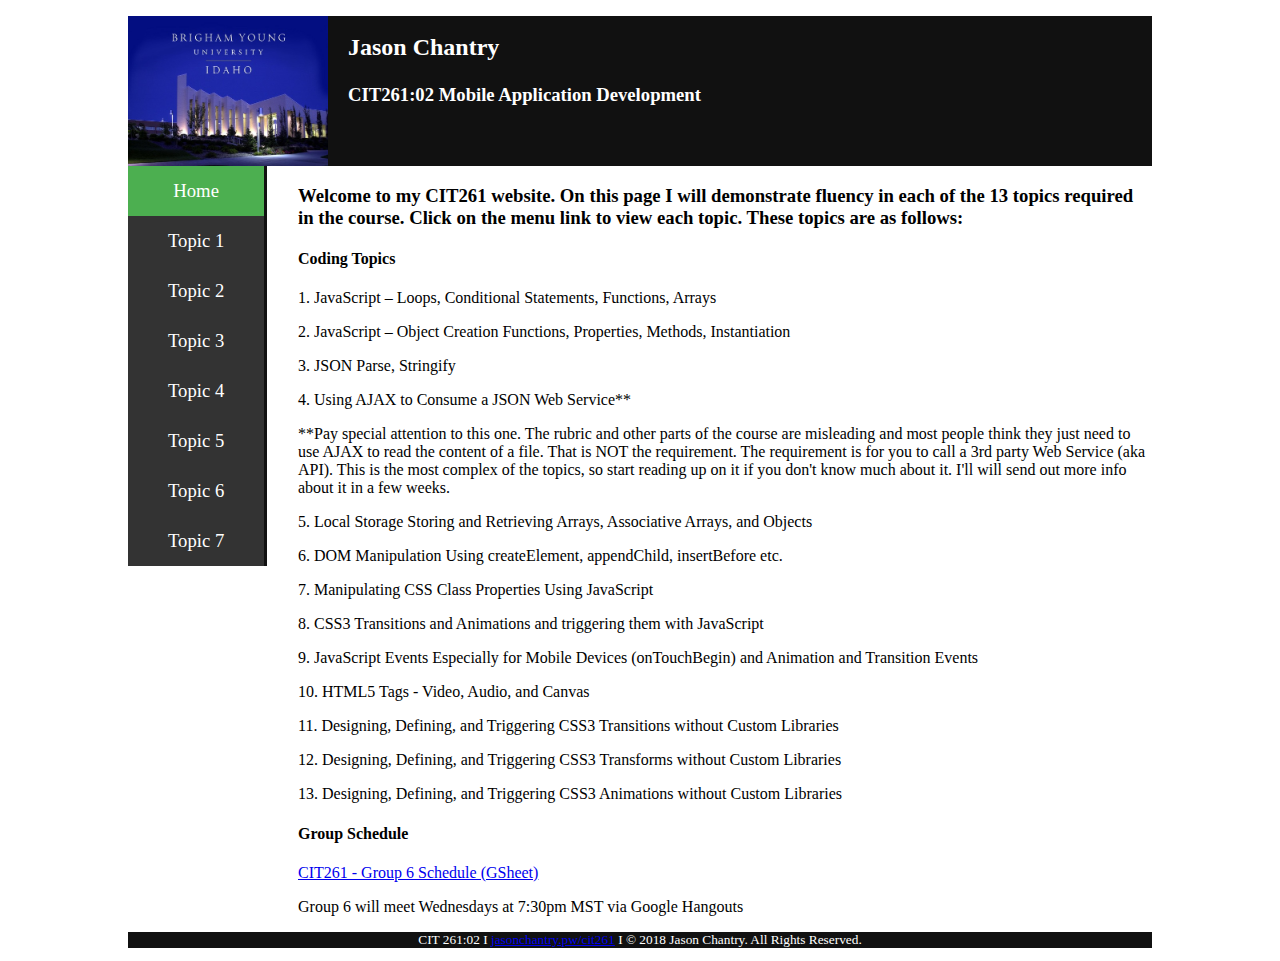
==== code/index.html @ 790b576c "converted all files back to html from php" ====
<!DOCTYPE html>
<html lang="en-us">
    <head>
        <meta name="viewport" content="width=device-width, initial-scale=1.0">
     	<meta charset="utf-8"> 
	    <meta name="author" content="Jason Chantry">
	    <meta name="description" content="JasonsWebsite">
        <meta name="viewport" content="width=device-width, initial-scale=1">
        <title> CIT261:02 - JChantry's Site </title>
        <link rel="stylesheet" href="css/main.css">  
        <script src="http://ajax.googleapis.com/ajax/libs/jquery/1.8.2/jquery.min.js"></script>
    </head>
    <header class="header">
        <img  src="images/byui2.jpg" alt="Logo" >
        <h1 >Jason Chantry</h1>
        <h2>CIT261:02 Mobile Application Development</h2>
        
    </header>
    <nav class="page-nav">
        <ul class="topnav" id="nav">
            <li><a class="active" href="http://jasonchantry.pw/cit261">Home</a></li>
            
            <li><a  href="topic1.html">Topic 1</a></li>
            <li><a  href="topic2.html">Topic 2</a></li>
            <li><a  href="topic3.html">Topic 3</a></li>
            <li><a  href="https://jasonchantry.pw/cit261/topic4.html">Topic 4</a></li>
            <li><a  href="topic5.html">Topic 5</a></li>
            <li><a  href="topic6.html">Topic 6</a></li>
            <li><a  href="topic7.html">Topic 7</a></li>
        </ul>
     <!--script and JQuery for dropdown mobile menu -->
     <script type="text/javascript">
        $("#nav").addClass("js").before('<div id="menu">&#9776;</div>');
	    $("#menu").click(function(){
		   $("#nav").toggle();
	    });
	    $(window).resize(function(){
	       if(window.innerWidth > 500) {
	          $("#nav").removeAttr("style");
	       }
	    });      
    </script>
    </nav>
    <main>
        <h3>Welcome to my CIT261 website. On this page I will demonstrate fluency in each of the 13 topics required in the course. Click on the menu link to view each topic. These topics are as follows:</h3>
        <h4>Coding Topics</h4>
        <p>1. JavaScript – Loops, Conditional Statements, Functions, Arrays</p>
        <p>2. JavaScript – Object Creation Functions, Properties, Methods, Instantiation</p>
        <p>3. JSON Parse, Stringify</p>
        <p>4. Using AJAX to Consume a JSON Web Service**</p>
        <p>   **Pay special attention to this one. The rubric and other parts of the course are misleading and most people think they just need to use AJAX to read the content of a file. That is NOT the requirement. The requirement is for you to call a 3rd party Web Service (aka API). This is the most complex of the topics, so start reading up on it if you don't know much about it. I'll will send out more info about it in a few weeks.</p>
        <p>5. Local Storage Storing and Retrieving Arrays, Associative Arrays, and Objects</p>
        <p>6. DOM Manipulation Using createElement, appendChild, insertBefore etc.</p>
        <p>7. Manipulating CSS Class Properties Using JavaScript</p>
        <p>8. CSS3 Transitions and Animations and triggering them with JavaScript</p>
        <p>9. JavaScript Events Especially for Mobile Devices (onTouchBegin) and Animation and Transition Events</p>
        <p>10. HTML5 Tags - Video, Audio, and Canvas</p>
        <p>11. Designing, Defining, and Triggering CSS3 Transitions without Custom Libraries</p>
        <p>12. Designing, Defining, and Triggering CSS3 Transforms without Custom Libraries</p>
        <p>13. Designing, Defining, and Triggering CSS3 Animations without Custom Libraries</p>
        
        
  
        
        <h4>Group Schedule</h4>
        <p> <a href="https://docs.google.com/spreadsheets/d/1tRzWE3YmMH7698RniNFN43vsIDxAkMrpduzHHpecsUw/edit#gid=0">CIT261 - Group 6 Schedule (GSheet)</a></p>
        <p>Group 6 will meet Wednesdays at 7:30pm MST via Google Hangouts</p>

    </main>
    <footer>
    	<p class="obj_Ctr"> CIT 261:02 I <a href=http://jasonchantry.pw/cit261>jasonchantry.pw/cit261</a> I &copy; 2018 Jason Chantry. All Rights Reserved. </p>
    </footer>
</html>
---- code/css/main.css ----
.obj_Ctr {text-align: center}
            body { margin-right:10%; margin-left:10%; margin-top:1%; font-family: "verdana";}

            header {background-color: #111; height:150px; font-family: "verdana";}
            .header img{float: left; width:200px; height:150px;}
            .header h1{margin-left: 210px;position:relative; top: 18px; left: 10px; color:white; font-size: 18pt;}
            .header h2{margin-left: 210px;position:relative; top: 25px; left: 10px; color: white; font-size: 14pt;}
            nav{
                float: left;
                max-width: 160px;
                
                border-right: solid #111;
            }
            ul.topnav {
                list-style-type: none;
                margin: 0;
                padding: 0;
                overflow: hidden;
                background-color: #333;
                                
            }

            ul.topnav li a {
                display: block;
                color: white;
                text-align: center;
                padding: 14px 40px; /* height width for each cell */
                text-decoration: none;
            }

            ul.topnav li a:hover:not(.active) {background-color: #111;}

            ul.topnav li a.active {background-color: #4CAF50;}

            main {margin-left: 170px; min-height: 150px; }

            footer {margin-bottom: 0; max-height: 50px; background-color: #111; text-decoration: none; color:white; font-size: 10pt;}
		  #menu {display: none;}
		#nav.js {
			font-size: 14pt;
            
		}
/* For Small Screens */   
@media screen and (max-width: 39em) {
        ul.topnav li.right, 
        ul.topnav li {float: none;} 
       header {height:100px;}
       .header h1{font-size: 14px; margin-left: 150px;}
       .header h2{font-size: 12px; margin-left: 150px;}
       .header img{width: 130px; height: 100px;}
       body {margin-right:0%; margin-left:0%; margin-top:0%;}

       	#nav.js {display: none; position: absolute; top: 20px; right: 50px; }
    #menu {display: flex;position: absolute;top: 20px; right: 20px; color: white; }
    main {margin-left: 10px; min-height: 150px; margin-top: 30px;}
}
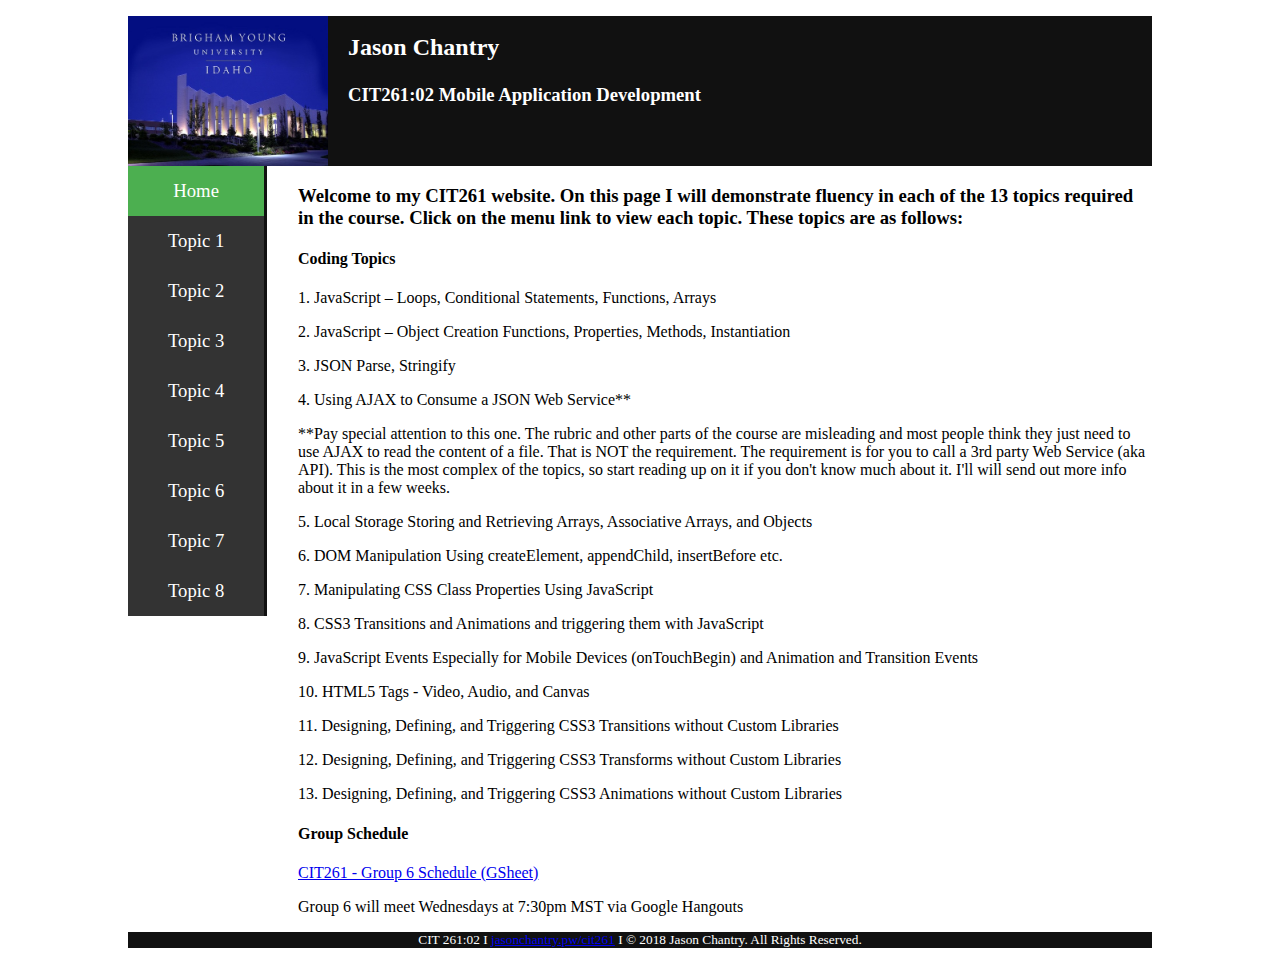
==== commit 8a8cfbe0: "updated index,html with topic 8 link" ====
--- a/code/index.html
+++ b/code/index.html
@@ -23,10 +23,11 @@
             <li><a  href="topic1.html">Topic 1</a></li>
             <li><a  href="topic2.html">Topic 2</a></li>
             <li><a  href="topic3.html">Topic 3</a></li>
-            <li><a  href="https://jasonchantry.pw/cit261/topic4.html">Topic 4</a></li>
+            <li><a  href="topic4.html">Topic 4</a></li>
             <li><a  href="topic5.html">Topic 5</a></li>
             <li><a  href="topic6.html">Topic 6</a></li>
             <li><a  href="topic7.html">Topic 7</a></li>
+            <li><a  href="topic8.html">Topic 8</a></li>
         </ul>
      <!--script and JQuery for dropdown mobile menu -->
      <script type="text/javascript">
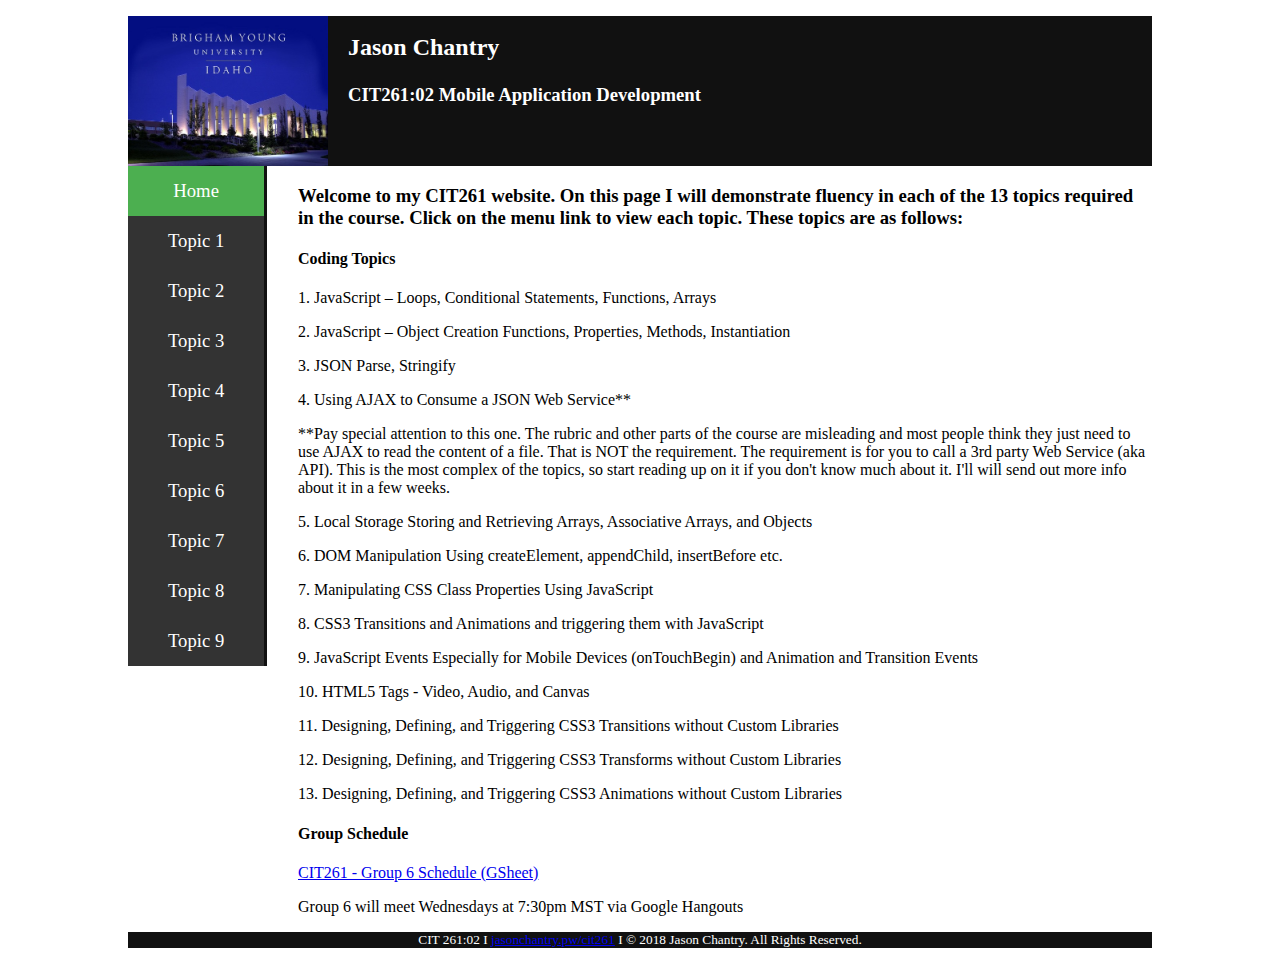
==== commit 431b2e03: "added topic 9" ====
--- a/code/index.html
+++ b/code/index.html
@@ -28,6 +28,7 @@
             <li><a  href="topic6.html">Topic 6</a></li>
             <li><a  href="topic7.html">Topic 7</a></li>
             <li><a  href="topic8.html">Topic 8</a></li>
+            <li><a  href="topic9.html">Topic 9</a></li>
         </ul>
      <!--script and JQuery for dropdown mobile menu -->
      <script type="text/javascript">
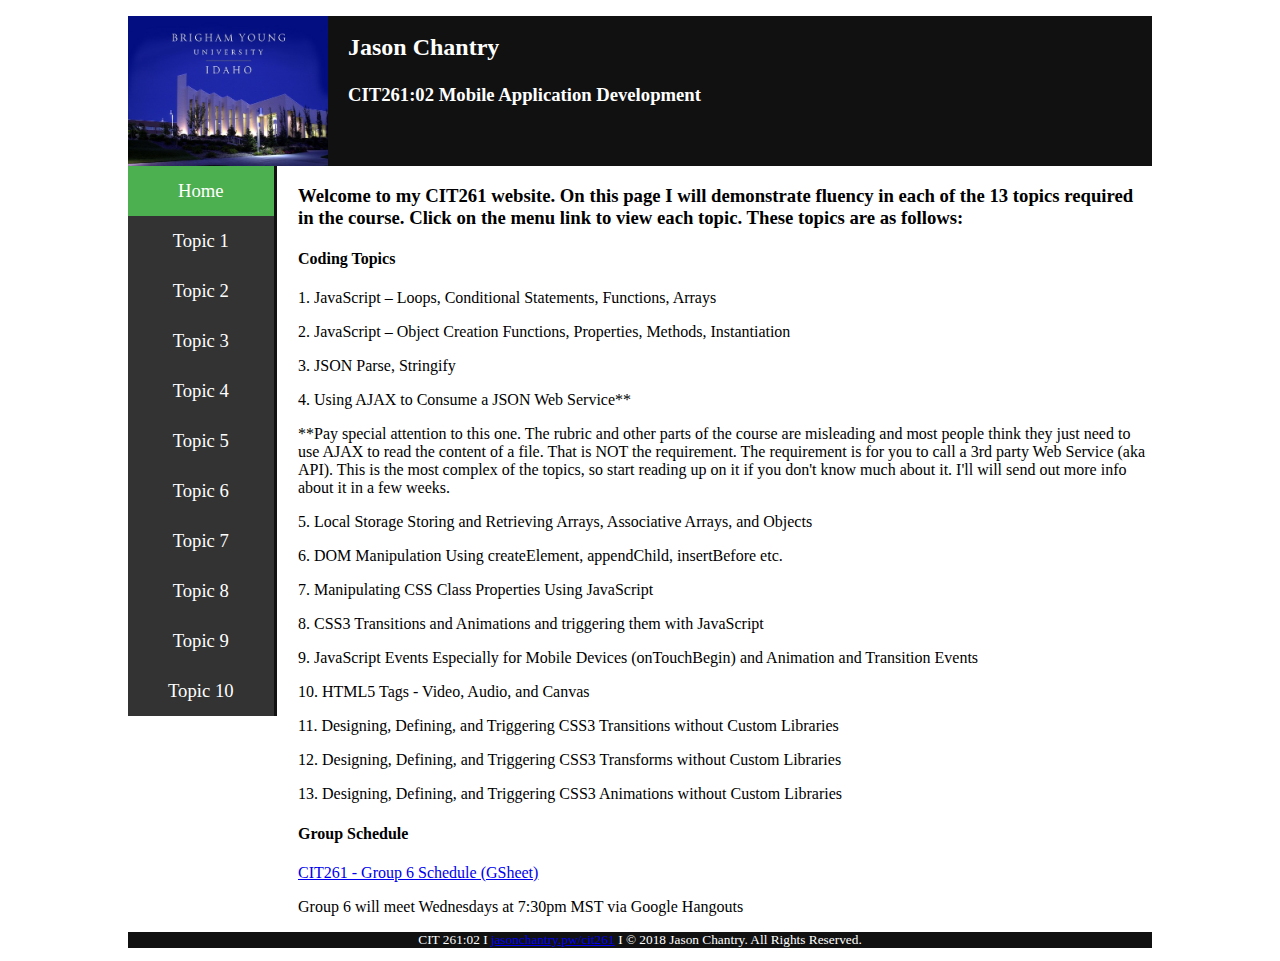
==== commit ea4b729d: "added topic 10" ====
--- a/code/index.html
+++ b/code/index.html
@@ -29,6 +29,7 @@
             <li><a  href="topic7.html">Topic 7</a></li>
             <li><a  href="topic8.html">Topic 8</a></li>
             <li><a  href="topic9.html">Topic 9</a></li>
+            <li><a  href="topic10.html">Topic 10</a></li>
         </ul>
      <!--script and JQuery for dropdown mobile menu -->
      <script type="text/javascript">
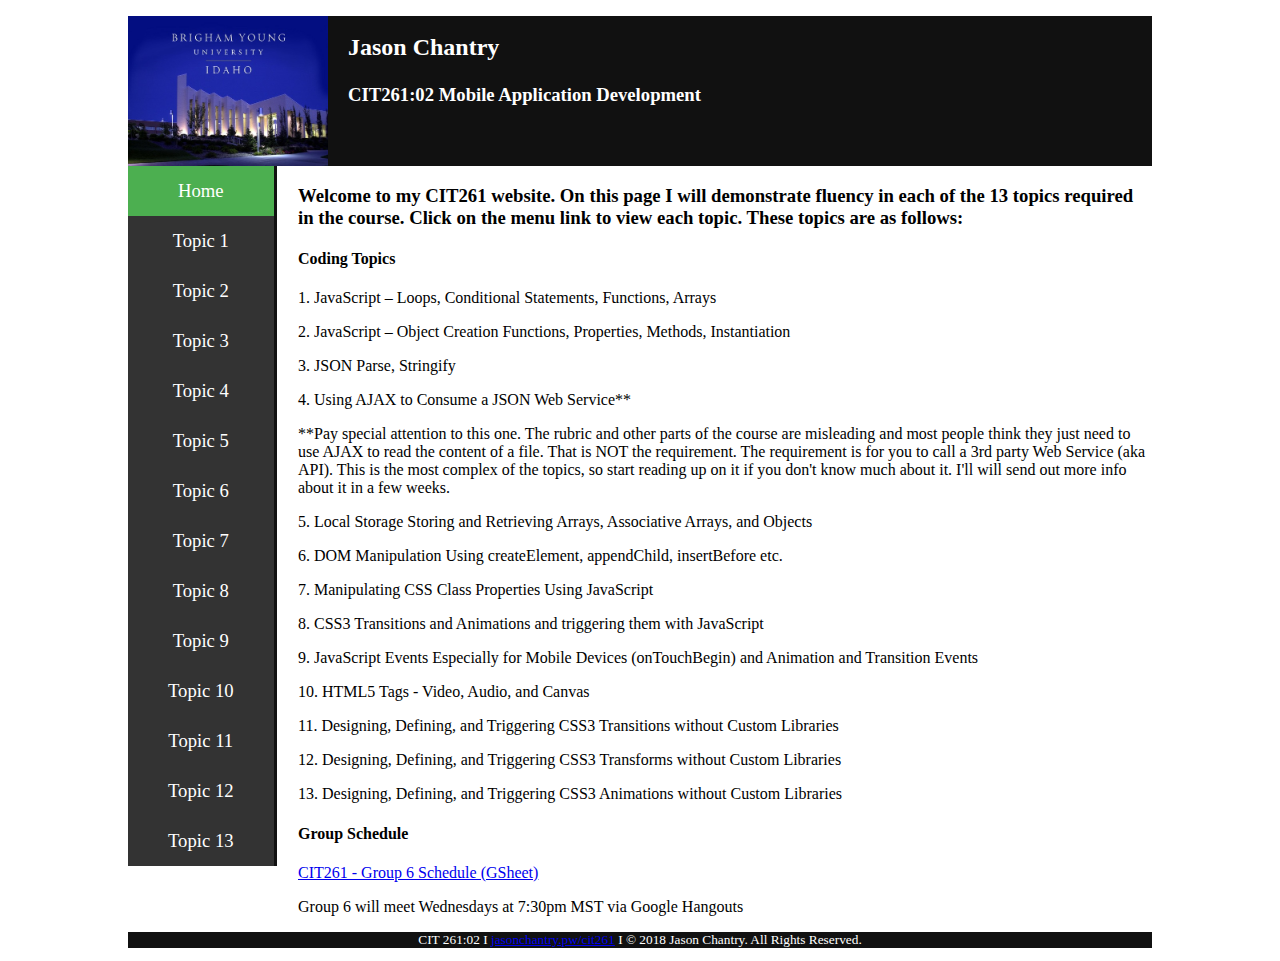
==== commit ec19c949: "Added topic 12" ====
--- a/code/index.html
+++ b/code/index.html
@@ -30,6 +30,9 @@
             <li><a  href="topic8.html">Topic 8</a></li>
             <li><a  href="topic9.html">Topic 9</a></li>
             <li><a  href="topic10.html">Topic 10</a></li>
+            <li><a  href="#">Topic 11</a></li>
+            <li><a  href="topic12.html">Topic 12</a></li>
+            <li><a  href="#">Topic 13</a></li>
         </ul>
      <!--script and JQuery for dropdown mobile menu -->
      <script type="text/javascript">
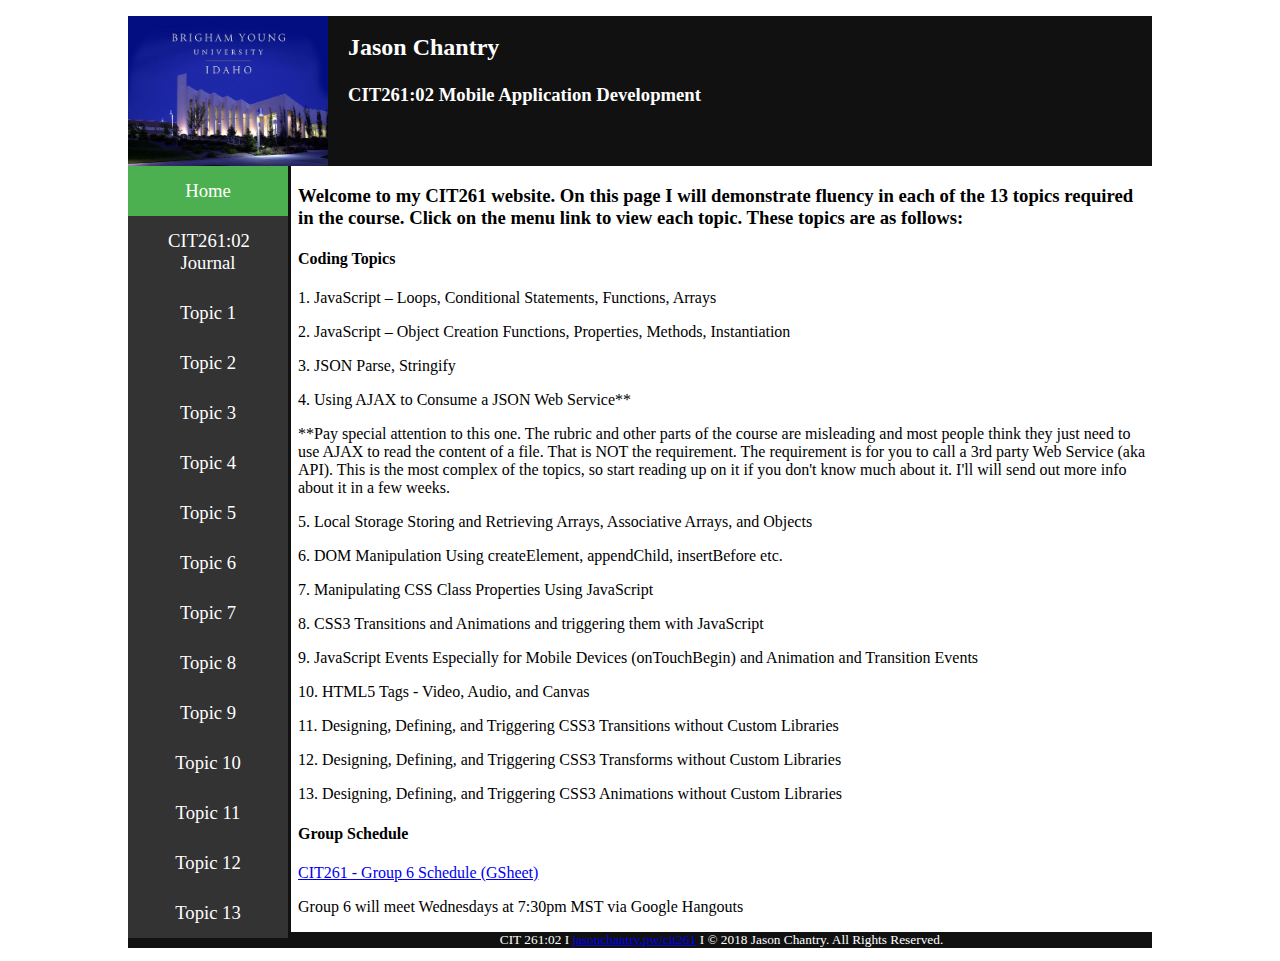
==== commit 98f831fb: "added journal that is still in progress." ====
--- a/code/index.html
+++ b/code/index.html
@@ -18,8 +18,8 @@
     </header>
     <nav class="page-nav">
         <ul class="topnav" id="nav">
-            <li><a class="active" href="http://jasonchantry.pw/cit261">Home</a></li>
-            
+            <li><a class="active" href="https://chantry-jason.github.io/CIT261/code/index.html">Home</a></li>
+            <li><a  href="journal.html">CIT261:02 Journal</a></li>
             <li><a  href="topic1.html">Topic 1</a></li>
             <li><a  href="topic2.html">Topic 2</a></li>
             <li><a  href="topic3.html">Topic 3</a></li>
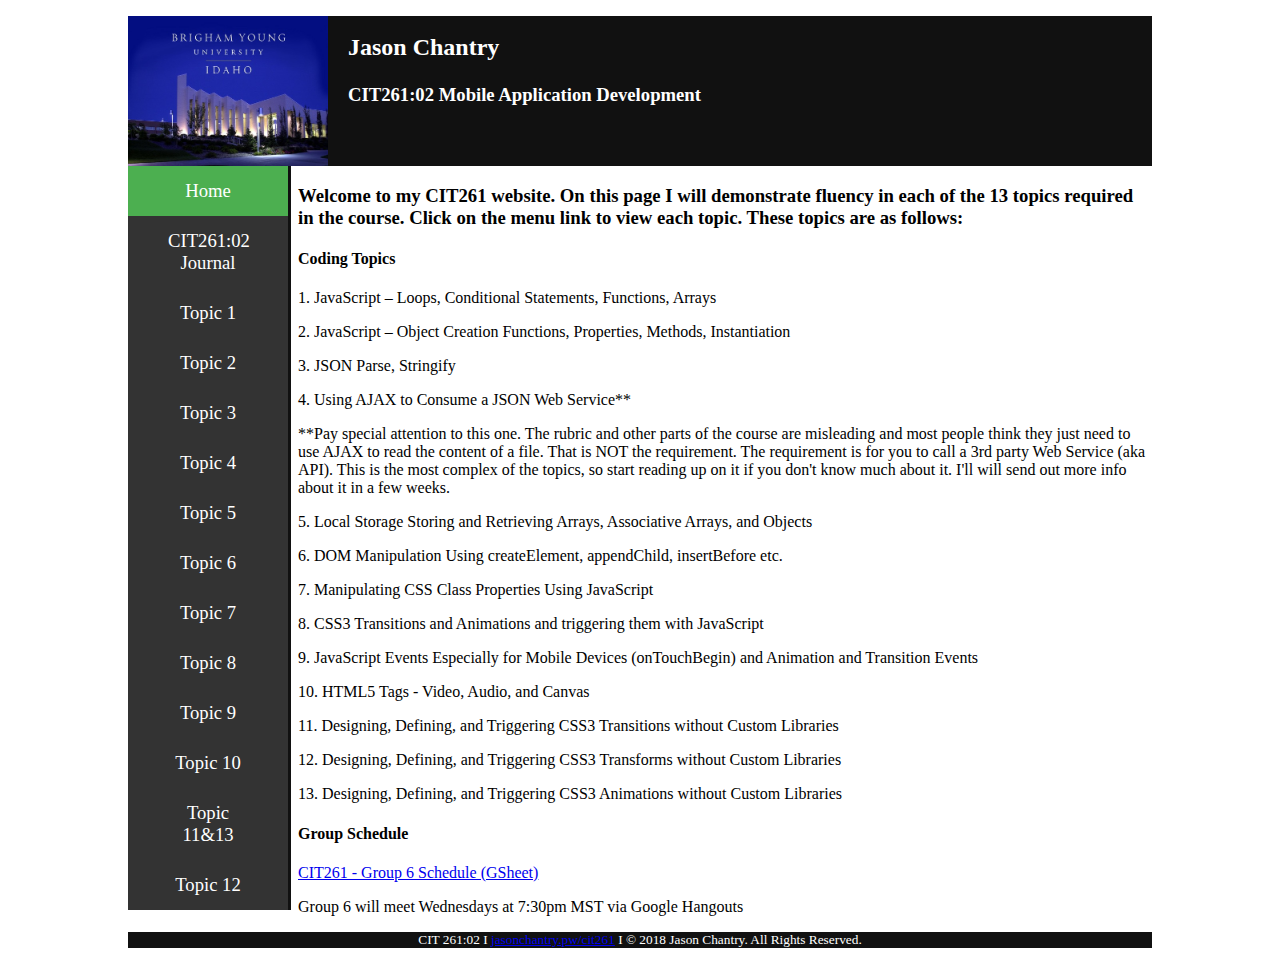
==== commit cc018273: "added topic 11 and 13" ====
--- a/code/index.html
+++ b/code/index.html
@@ -30,9 +30,9 @@
             <li><a  href="topic8.html">Topic 8</a></li>
             <li><a  href="topic9.html">Topic 9</a></li>
             <li><a  href="topic10.html">Topic 10</a></li>
-            <li><a  href="#">Topic 11</a></li>
+            <li><a  href="topic11-13.html">Topic 11&amp;13</a></li>
             <li><a  href="topic12.html">Topic 12</a></li>
-            <li><a  href="#">Topic 13</a></li>
+            
         </ul>
      <!--script and JQuery for dropdown mobile menu -->
      <script type="text/javascript">
